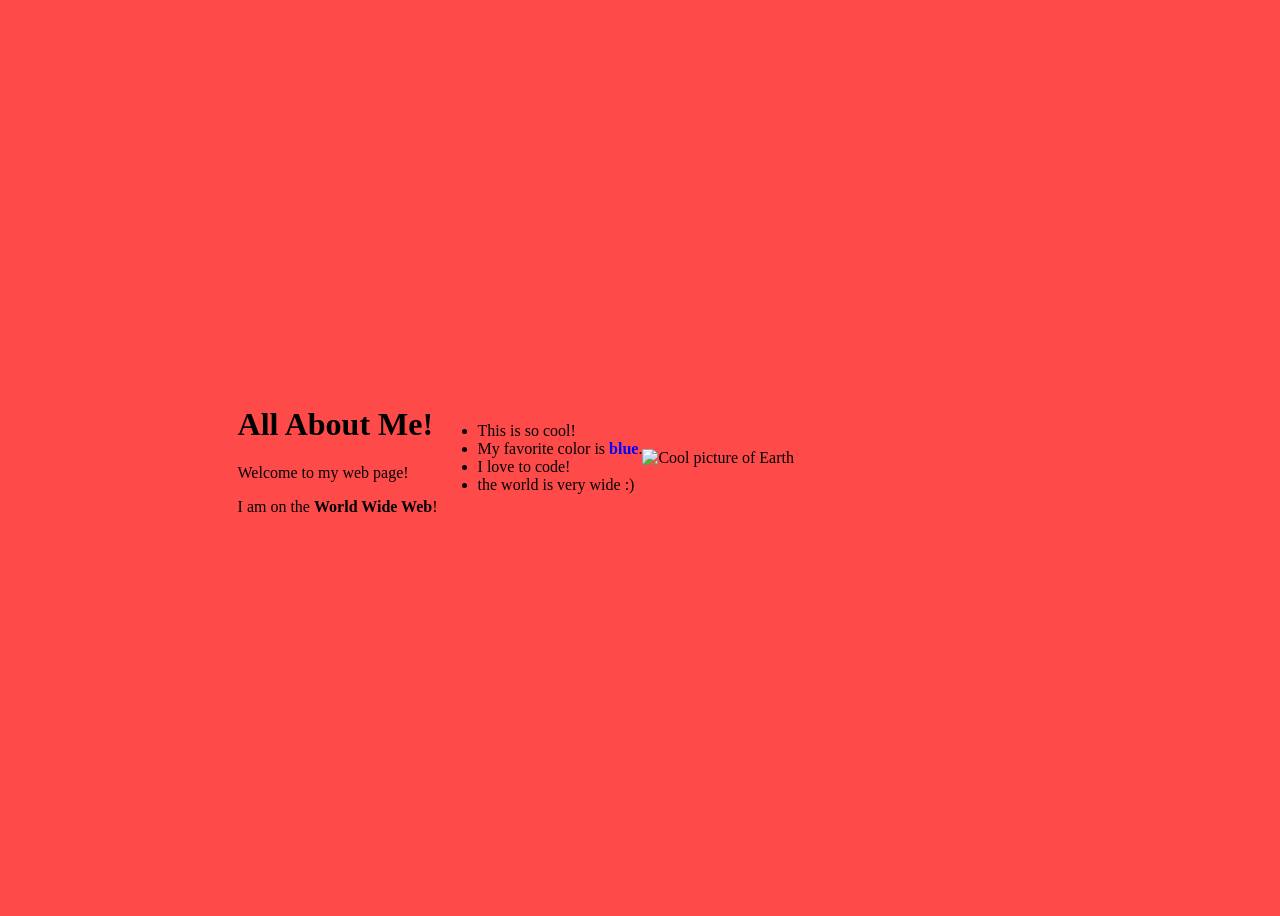
==== index.html @ 0e550372 "push" ====
<!DOCTYPE html>
<html lang="en">
    <head>
        <meta charset="UTF-8">
        <meta name="viewport" content="width=device-width, initial-scale=1.0">
        <title>My Web Page</title>
        <link rel="stylesheet" href="styles.css">
        <link rel="preconnect" href="https://fonts.googleapis.com">
        <link rel="preconnect" href="https://fonts.gstatic.com" crossorigin>
        <link href="https://fonts.googleapis.com/css2?family=Isometra&display=swap" rel="stylesheet">
    </head>
    <body>
        <div class="container">
            <div class="text-content">
                <h1>All About Me!</h1>
                <p>Welcome to my web page!</p>
                <p>I am on the <b>World Wide Web</b>!</p>
            </div>
            <ul>
                <li>This is so cool!</li>
                <li>My favorite color is <b class="blue">blue</b>.</li>
                <li>I love to code!</li>
                <li>the world is very wide :)</li>
            </ul>
            <img src="https://thumb.wikimedia.org/wikipedia/commons/thumb/7/70/The_Blue_Marble%2C_AS17-148-22727.jpg/500px-The_Blue_Marble%2C_AS17-148-22727.jpg?utm_source=en.wikipedia.org&utm_campaign=parser&utm_content=thumbnail" alt="Cool picture of Earth" width="400"/>
        </div>
    </body>
</html>
---- styles.css ----
.blue {
    color: blue;
}

.container {
  display: flex;
  justify-content: center;
  align-items: center;
  height: 100vh;
}

.text_content {
    flex-direction: column;
    display: flex;
}

body{
  font-family: "Isometra", serif;
  font-weight: 400;
  font-style: normal;
  background-color: #ff4a4a;
}
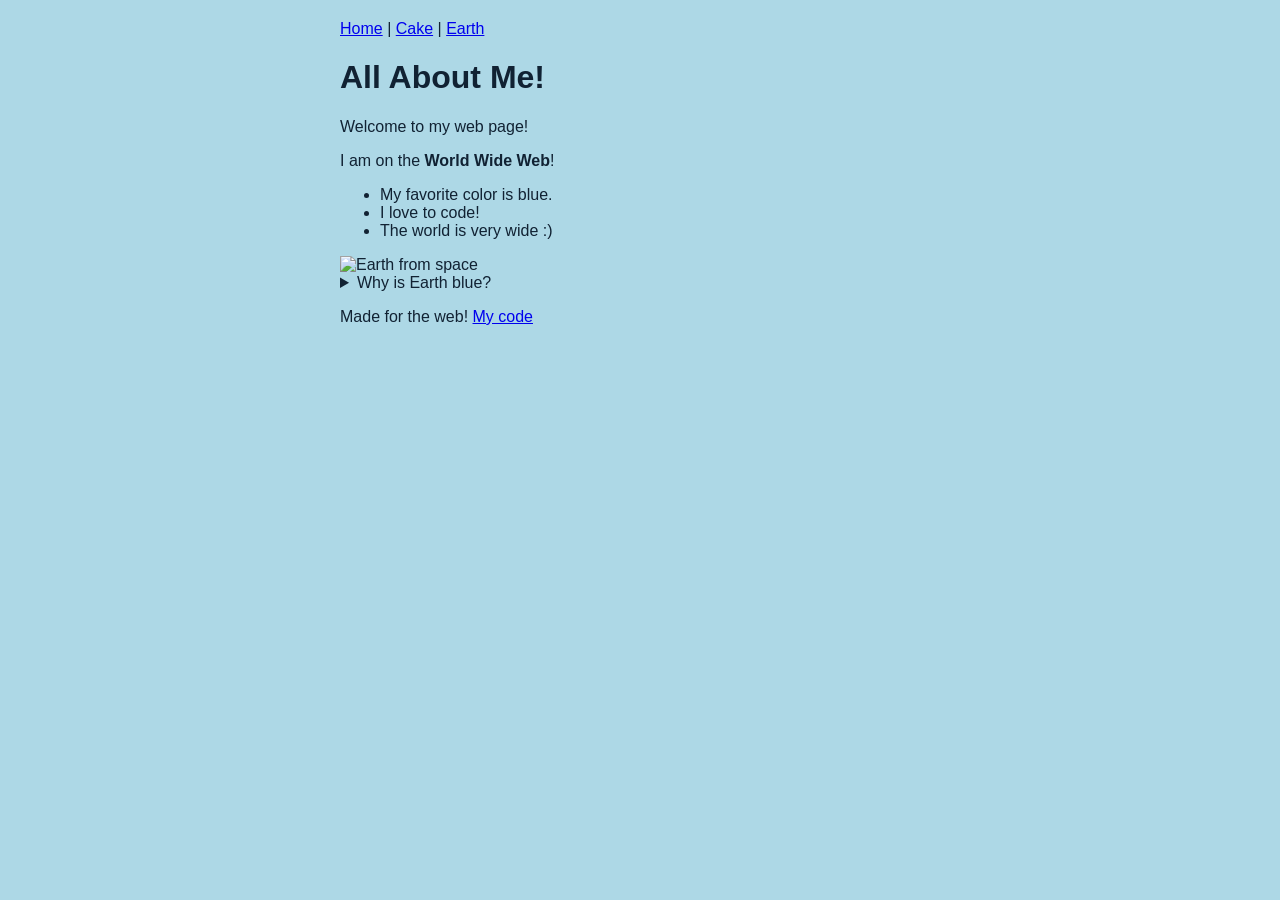
==== commit 37aba29b: "Add files via upload" ====
--- a/index.html
+++ b/index.html
@@ -1,28 +1,29 @@
-<!DOCTYPE html>
-<html lang="en">
-    <head>
-        <meta charset="UTF-8">
-        <meta name="viewport" content="width=device-width, initial-scale=1.0">
-        <title>My Web Page</title>
-        <link rel="stylesheet" href="styles.css">
-        <link rel="preconnect" href="https://fonts.googleapis.com">
-        <link rel="preconnect" href="https://fonts.gstatic.com" crossorigin>
-        <link href="https://fonts.googleapis.com/css2?family=Isometra&display=swap" rel="stylesheet">
-    </head>
-    <body>
-        <div class="container">
-            <div class="text-content">
-                <h1>All About Me!</h1>
-                <p>Welcome to my web page!</p>
-                <p>I am on the <b>World Wide Web</b>!</p>
-            </div>
-            <ul>
-                <li>This is so cool!</li>
-                <li>My favorite color is <b class="blue">blue</b>.</li>
-                <li>I love to code!</li>
-                <li>the world is very wide :)</li>
-            </ul>
-            <img src="https://thumb.wikimedia.org/wikipedia/commons/thumb/7/70/The_Blue_Marble%2C_AS17-148-22727.jpg/500px-The_Blue_Marble%2C_AS17-148-22727.jpg?utm_source=en.wikipedia.org&utm_campaign=parser&utm_content=thumbnail" alt="Cool picture of Earth" width="400"/>
-        </div>
-    </body>
-</html>+<!DOCTYPE html>
+<html lang="en">
+<head>
+    <meta charset="UTF-8">
+    <meta name="viewport" content="width=device-width, initial-scale=1.0">
+    <title>All About Me!</title>
+    <link rel="icon" href="favicon.svg" type="image/svg+xml">
+    <link rel="stylesheet" href="styles.css">
+</head>
+<body>
+    <nav><a href="index.html">Home</a> | <a href="vibes.html">Cake</a> | <a href="earth.html">Earth</a></nav>
+    <main>
+        <h1>All About Me!</h1>
+        <p>Welcome to my web page!</p>
+        <p>I am on the <b>World Wide Web</b>!</p>
+        <ul>
+            <li>My favorite color is blue.</li>
+            <li>I love to code!</li>
+            <li>The world is very wide :)</li>
+        </ul>
+        <img src="https://upload.wikimedia.org/wikipedia/commons/thumb/7/70/The_Blue_Marble%2C_AS17-148-22727.jpg/500px-The_Blue_Marble%2C_AS17-148-22727.jpg" alt="Earth from space" width="300">
+        <details>
+            <summary>Why is Earth blue?</summary>
+            <p>Oceans cover about 71% of Earth!</p>
+        </details>
+    </main>
+    <footer><p>Made for the web! <a href="https://github.com/VivaanCode/example1">My code</a></p></footer>
+</body>
+</html>
--- a/styles.css
+++ b/styles.css
@@ -1,22 +1,17 @@
-.blue {
-    color: blue;
-}
-
-.container {
-  display: flex;
-  justify-content: center;
-  align-items: center;
-  height: 100vh;
-}
-
-.text_content {
-    flex-direction: column;
-    display: flex;
-}
-
-body{
-  font-family: "Isometra", serif;
-  font-weight: 400;
-  font-style: normal;
-  background-color: #ff4a4a;
-}
+body {
+    background: lightblue;
+    color: #123;
+    font-family: sans-serif;
+    max-width: 600px;
+    margin: auto;
+    padding: 20px;
+}
+
+img {
+    max-width: 100%;
+    height: auto;
+}
+
+a:hover {
+    color: purple;
+}
